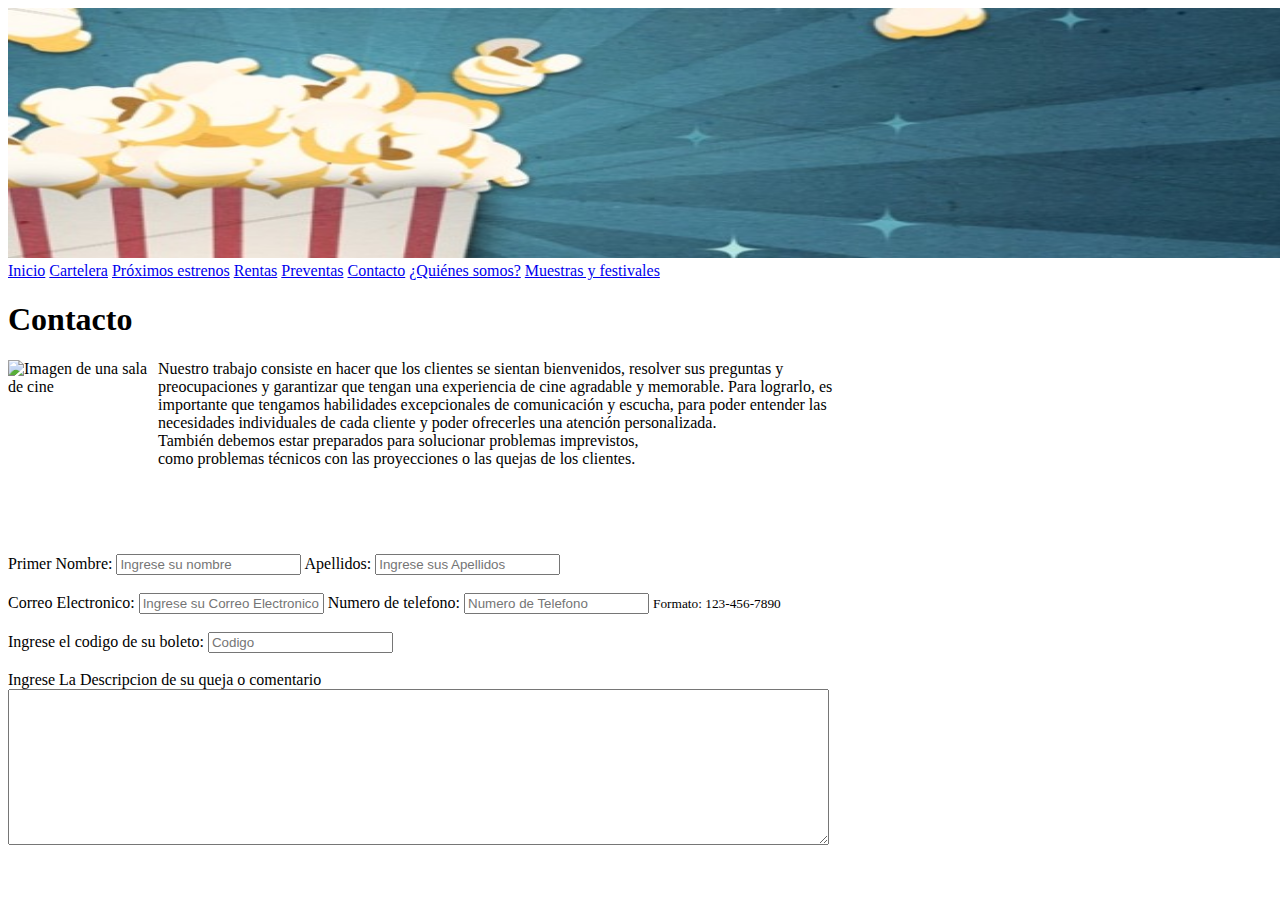
==== assets/html/contacto.html @ 656f8f20 "Base HTML sin CSS" ====
<!DOCTYPE html>
<html lang="en">

<head>
    <meta charset="UTF-8">
    <meta http-equiv="X-UA-Compatible" content="IE=edge">
    <meta name="viewport" content="width=device-width, initial-scale=1.0">
    <title>Contacto</title>
</head>

<body>
    <nav>
        <img src="/assets/img/cinema.jpg" alt="banner-cinema" height="250px" width="1650px">
        <a href="/index.html">Inicio</a>
        <a href="/assets/html/cartelera.html">Cartelera</a>
        <a href="/assets/html/estrenos.html">Próximos estrenos</a>
        <a href="/assets/html/renta.html">Rentas</a>
        <a href="/assets/html/preventas.html">Preventas</a>
        <a href="/assets/html/contacto.html">Contacto</a>
        <a href="/assets/html/quienessomos.html">¿Quiénes somos?</a>
        <a href="/assets/html/festivales.html">Muestras y festivales</a>
    </nav>

    <h1>Contacto</h1>
    <section>
        <img src="https://media.istockphoto.com/id/1271522601/es/foto/ma%C3%ADz-pop-y-en-el-cine-de-butaca-rojo.jpg?s=612x612&w=0&k=20&c=U3JHk0HiEw-lvGo-KS9qzSMESueOo1xud4YoDvS-ePY="
            alt="Imagen de una sala de cine" width="150" height="150" align="left">
        <p>Nuestro trabajo consiste en hacer que los clientes se sientan bienvenidos, resolver sus preguntas y <br>
            preocupaciones y garantizar que tengan una experiencia de cine agradable y memorable. Para lograrlo, es <br>
            importante que tengamos habilidades excepcionales de comunicación y escucha, para poder entender las <br>
            necesidades
            individuales de cada cliente y poder ofrecerles una atención personalizada.<br> También debemos estar
            preparados
            para solucionar problemas imprevistos,<br> como problemas técnicos con las proyecciones o las quejas de los
            clientes.</p>
        <br><br><br>
        <p>Primer Nombre: <input type="text" placeholder="Ingrese su nombre"> Apellidos:
            <input type="text" placeholder="Ingrese sus Apellidos"> <br><br> Correo Electronico:
            <input type="email" placeholder="Ingrese su Correo Electronico"> Numero de telefono:
            <input type="tel" placeholder="Numero de Telefono">
            <small> Formato: 123-456-7890</small> <br><br>
            Ingrese el codigo de su boleto: <input type="text" placeholder="Codigo">
            <br><br>
            Ingrese La Descripcion de su queja o comentario <br>
            <textarea name="" id="" cols="100" rows="10"></textarea>
        </p>


    </section>


</body>

</html>
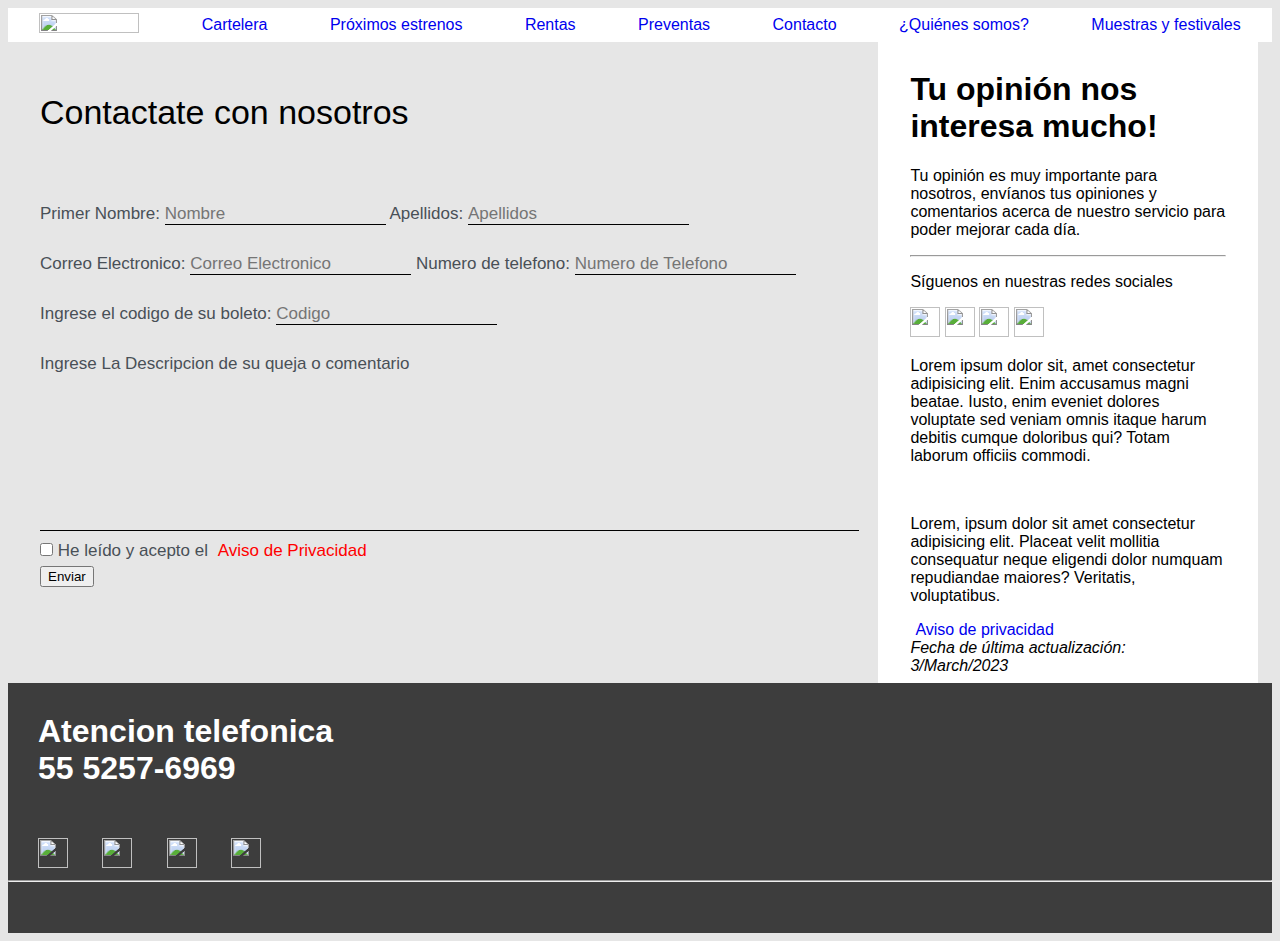
==== commit 96e34aaa: "contacto-terminado" ====
--- a/assets/html/contacto.html
+++ b/assets/html/contacto.html
@@ -6,48 +6,77 @@
     <meta http-equiv="X-UA-Compatible" content="IE=edge">
     <meta name="viewport" content="width=device-width, initial-scale=1.0">
     <title>Contacto</title>
+    <link rel="stylesheet" href="../styles/contacto.css">
 </head>
+
 
 <body>
     <nav>
-        <img src="/assets/img/cinema.jpg" alt="banner-cinema" height="250px" width="1650px">
-        <a href="/index.html">Inicio</a>
-        <a href="/assets/html/cartelera.html">Cartelera</a>
-        <a href="/assets/html/estrenos.html">Próximos estrenos</a>
-        <a href="/assets/html/renta.html">Rentas</a>
-        <a href="/assets/html/preventas.html">Preventas</a>
-        <a href="/assets/html/contacto.html">Contacto</a>
-        <a href="/assets/html/quienessomos.html">¿Quiénes somos?</a>
-        <a href="/assets/html/festivales.html">Muestras y festivales</a>
+        <a href="/index.html" target="_blank"><img
+                src="https://s3.amazonaws.com/statics3.cinemex.com/v2/dist/images/logo-cinemex.svg" alt=""
+                class="cinemexLogo" /></a>
+        <a href="/assets/html/cartelera.html" target="_blank">Cartelera</a>
+        <a href="/assets/html/estrenos.html" target="_blank">Próximos estrenos</a>
+        <a href="/assets/html/renta.html" target="_blank">Rentas</a>
+        <a href="/assets/html/preventas.html" target="_blank">Preventas</a>
+        <a href="/assets/html/contacto.html" target="_blank">Contacto</a>
+        <a href="/assets/html/quienessomos.html" target="_blank">¿Quiénes somos?</a>
+        <a href="/assets/html/festivales.html" target="_blank">Muestras y festivales</a>
     </nav>
 
-    <h1>Contacto</h1>
     <section>
-        <img src="https://media.istockphoto.com/id/1271522601/es/foto/ma%C3%ADz-pop-y-en-el-cine-de-butaca-rojo.jpg?s=612x612&w=0&k=20&c=U3JHk0HiEw-lvGo-KS9qzSMESueOo1xud4YoDvS-ePY="
-            alt="Imagen de una sala de cine" width="150" height="150" align="left">
-        <p>Nuestro trabajo consiste en hacer que los clientes se sientan bienvenidos, resolver sus preguntas y <br>
-            preocupaciones y garantizar que tengan una experiencia de cine agradable y memorable. Para lograrlo, es <br>
-            importante que tengamos habilidades excepcionales de comunicación y escucha, para poder entender las <br>
-            necesidades
-            individuales de cada cliente y poder ofrecerles una atención personalizada.<br> También debemos estar
-            preparados
-            para solucionar problemas imprevistos,<br> como problemas técnicos con las proyecciones o las quejas de los
-            clientes.</p>
-        <br><br><br>
-        <p>Primer Nombre: <input type="text" placeholder="Ingrese su nombre"> Apellidos:
-            <input type="text" placeholder="Ingrese sus Apellidos"> <br><br> Correo Electronico:
-            <input type="email" placeholder="Ingrese su Correo Electronico"> Numero de telefono:
+        <p class="header">Contactate con nosotros</p>
+        <br>
+        <p class="text-in">Primer Nombre: <input type="text" placeholder="Nombre"> Apellidos:
+            <input type="text" placeholder="Apellidos"> <br><br> Correo Electronico:
+            <input type="email" placeholder="Correo Electronico"> Numero de telefono:
             <input type="tel" placeholder="Numero de Telefono">
-            <small> Formato: 123-456-7890</small> <br><br>
+            <br><br>
             Ingrese el codigo de su boleto: <input type="text" placeholder="Codigo">
             <br><br>
             Ingrese La Descripcion de su queja o comentario <br>
             <textarea name="" id="" cols="100" rows="10"></textarea>
+            <br> <input type="checkbox" name="" id=""> He leído y acepto el <a
+                href="https://cinemex.com/privacidadvisitantes" class="privacy">Aviso de Privacidad</a>
+            <br> <button>Enviar</button>
         </p>
 
 
     </section>
+    <aside>
+        <h1>Tu opinión nos interesa mucho!</h1>
+        <p>Tu opinión es muy importante para nosotros, envíanos tus opiniones y comentarios acerca de nuestro servicio
+            para poder mejorar cada día.</p>
+        <hr>
+        <p>Síguenos en nuestras redes sociales</p>
+        <img src="https://upload.wikimedia.org/wikipedia/commons/thumb/e/ee/Logo_de_Facebook.png/220px-Logo_de_Facebook.png"
+            alt="">
+        <img src="https://cdn.pixabay.com/photo/2017/03/24/07/28/twitter-2170426_1280.png" alt="">
+        <img src="https://images.unsplash.com/photo-1633886897663-44c707d71904?ixlib=rb-4.0.3&ixid=MnwxMjA3fDB8MHxzZWFyY2h8M3x8bG9nb3RpcG8lMjBkZSUyMGluc3RhZ3JhbXxlbnwwfHwwfHw%3D&w=1000&q=80"
+            alt="">
+        <img src="https://encrypted-tbn0.gstatic.com/images?q=tbn:ANd9GcTYkeVHS-VRoBQwgFB-VqS7_Mx7raKIdqVtQpwseI6uhCvzYZIAcfmQZM97H7mieUgJRcQ&usqp=CAU"
+            alt="">
 
+        <p>Lorem ipsum dolor sit, amet consectetur adipisicing elit. Enim accusamus magni beatae. Iusto, enim eveniet
+            dolores voluptate sed veniam omnis itaque harum debitis cumque doloribus qui? Totam laborum officiis
+            commodi.</p>
+        <br>
+        <p>Lorem, ipsum dolor sit amet consectetur adipisicing elit. Placeat velit mollitia consequatur neque eligendi
+            dolor numquam repudiandae maiores? Veritatis, voluptatibus.</p>
+        <a href="#">Aviso de privacidad</a> <br>
+        <i>Fecha de última actualización: 3/March/2023</i>
+    </aside>
+    <footer>
+        <h1>Atencion telefonica <br>55 5257-6969</h1>
+        <img src="https://upload.wikimedia.org/wikipedia/commons/thumb/e/ee/Logo_de_Facebook.png/220px-Logo_de_Facebook.png"
+            alt="">
+        <img src="https://cdn.pixabay.com/photo/2017/03/24/07/28/twitter-2170426_1280.png" alt="">
+        <img src="https://images.unsplash.com/photo-1633886897663-44c707d71904?ixlib=rb-4.0.3&ixid=MnwxMjA3fDB8MHxzZWFyY2h8M3x8bG9nb3RpcG8lMjBkZSUyMGluc3RhZ3JhbXxlbnwwfHwwfHw%3D&w=1000&q=80"
+            alt="">
+        <img src="https://encrypted-tbn0.gstatic.com/images?q=tbn:ANd9GcTYkeVHS-VRoBQwgFB-VqS7_Mx7raKIdqVtQpwseI6uhCvzYZIAcfmQZM97H7mieUgJRcQ&usqp=CAU"
+            alt="">
+        <hr>
+    </footer>
 
 </body>
 
--- a/assets/styles/contacto.css
+++ b/assets/styles/contacto.css
@@ -0,0 +1,100 @@
+* {
+    font-family: "Lato", sans-serif;
+}
+
+body {
+    background-color: #e6e6e6;
+}
+
+nav {
+    background-color: white;
+    display: flex;
+    align-items: center;
+    justify-content: space-around;
+}
+
+.cinemexLogo {
+    width: 100px;
+    height: 20%;
+}
+
+a {
+    margin: 5px;
+    text-decoration: none;
+}
+
+input {
+    border: 0;
+    border-bottom: 1px solid black;
+    padding: 0;
+    margin: 0;
+    background: transparent;
+    font-size: 17px;
+
+}
+
+nav>a:hover {
+    background-color: crimson;
+    color: white;
+    border-radius: 7px;
+    padding: 3px;
+}
+
+textarea {
+    resize: none;
+    background-color: #e6e6e6;
+    border: 0;
+    border-bottom: 1px solid #000;
+}
+
+section {
+    float: left;
+    width: 60%;
+    margin: 0.5em 3em 0em 0em;
+    padding: 0.5em 2em;
+}
+
+.header {
+    font-size: 34px;
+    line-height: 40px;
+}
+
+.privacy {
+    text-decoration: none;
+    color: red;
+}
+.text-in{
+    font-size: 17px;
+    line-height: 25px;
+    color: #495057;
+}
+
+aside {
+    float: left;
+    width: 25%;
+    height: auto;
+    background-color: #fff;
+    padding: 0.5em 2em;
+}
+
+aside>img {
+    width: 30px;
+    height: 30px;
+}
+
+footer {
+    background-color: #3d3d3d;
+    height: 250px;
+    color: white;
+    clear: both;
+}
+
+footer>h1 {
+    padding: 30px;
+}
+
+footer>img {
+    width: 30px;
+    height: 30px;
+    padding: 0 0 0 30px;
+}